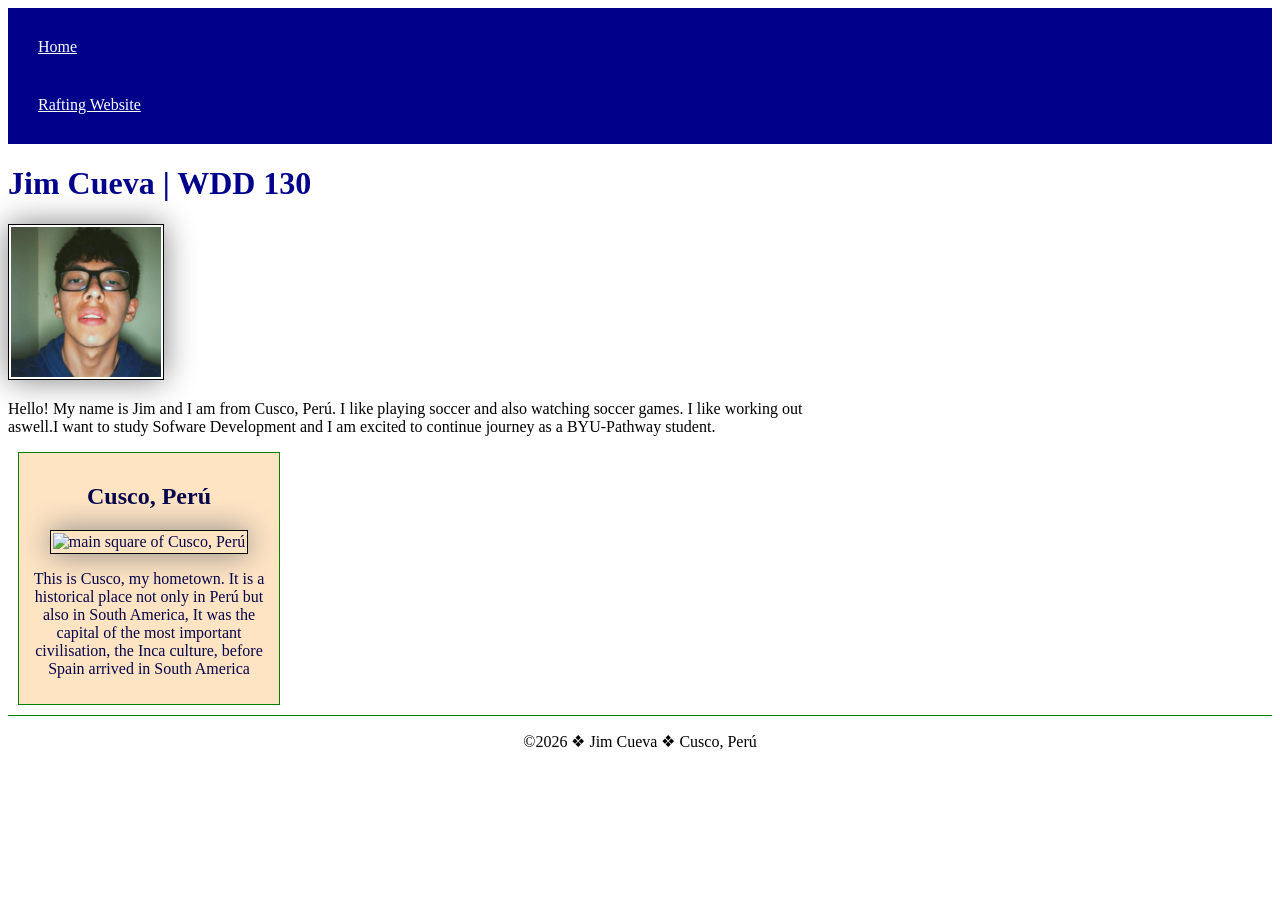
==== index.html @ 4278f08b "meta to link" ====
<!DOCTYPE html>
<html lang="en">

<head>
    <meta charset="UTF-8">
    <meta name="viewport" content="width=device-width, initial-scale=1.0">
    <meta name="description"
      content="Jim, WDD130, The purpose of this page is showing my progress in learning how to create a page successfully">
    <meta name="author" content="Jim Cueva">
    <link rel="stylesheet" href="styles/styles.css">
    <title>Jim Cueva | WDD 130</title>
</head>

<body>
    <header>
        <nav>
            <a href="#">Home</a>
            <a href="wwr/">Rafting Website</a>
        </nav>
    </header>
    <main>
        <h1>Jim Cueva | WDD 130</h1>
        <img src="images/profile.jpg" alt="This is Jim" width="200">
        <p>Hello! My name is Jim and I am from Cusco, Perú. I like playing soccer and also watching
            soccer games. I like working out aswell.I want to study Sofware Development and I am
            excited to continue journey as a BYU-Pathway student.</p>
    </main>
    <aside>
        <h2>Cusco, Perú</h2>
        <img
          src="https://upload.wikimedia.org/wikipedia/commons/thumb/0/0b/Iglesia_de_la_Compa%C3%B1%C3%ADa_de_Jes%C3%BAs%2C_Plaza_de_Armas%2C_Cusco%2C_Per%C3%BA%2C_2015-07-31%2C_DD_74.JPG/500px-Iglesia_de_la_Compa%C3%B1%C3%ADa_de_Jes%C3%BAs%2C_Plaza_de_Armas%2C_Cusco%2C_Per%C3%BA%2C_2015-07-31%2C_DD_74.JPG"
          alt="main square of Cusco, Perú">
        <p>This is Cusco, my hometown. It is a historical place not only in Perú but also in South
            America, It was the capital of the most important civilisation, the Inca culture, before
            Spain arrived in South America</p>
    </aside>
    <footer>
        <p>©️2026 ❖ Jim Cueva ❖ Cusco, Perú</p>
    </footer>
</body>

</html>
---- styles/styles.css ----
nav {
    background-color: darkblue;
    padding: 10px;
}

main {
    max-width: 800px;
}

main img {
    width: 150px;
    height: auto;
}

aside {
    width: 15rem;
    margin: 10px;
    border: 1px solid green;
    padding: 10px;
    background-color: bisque;
    color: rgb(6, 4, 74);
    text-align: center;
}

aside img {
    width: 200px;
    height: auto;
}

nav a {
    color: white;
    display: block;
    padding: 20px;
}

h1 {
    color: darkblue;
}

img {
    width: 150px;
    height: auto;
    border: 1px solid black;
    padding: 2px;
    box-shadow: 0 0 30px gray;
}

p {
    padding: 0px;
}

footer {
    margin-top: 10px;
    border-top: 1px solid green;
    text-align: center;
}
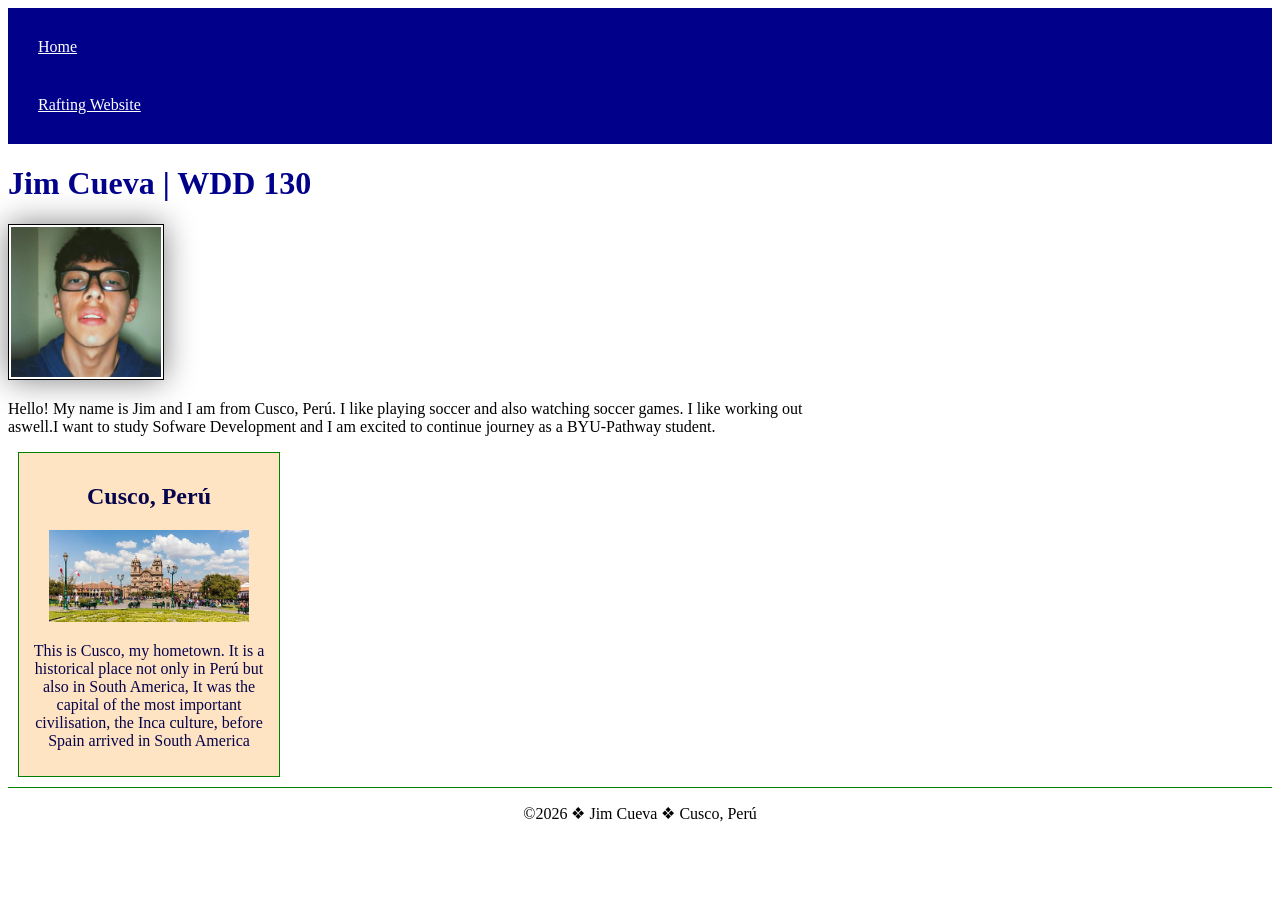
==== commit 21167be8: "changed img to local file" ====
--- a/index.html
+++ b/index.html
@@ -27,9 +27,7 @@
     </main>
     <aside>
         <h2>Cusco, Perú</h2>
-        <img
-          src="https://upload.wikimedia.org/wikipedia/commons/thumb/0/0b/Iglesia_de_la_Compa%C3%B1%C3%ADa_de_Jes%C3%BAs%2C_Plaza_de_Armas%2C_Cusco%2C_Per%C3%BA%2C_2015-07-31%2C_DD_74.JPG/500px-Iglesia_de_la_Compa%C3%B1%C3%ADa_de_Jes%C3%BAs%2C_Plaza_de_Armas%2C_Cusco%2C_Per%C3%BA%2C_2015-07-31%2C_DD_74.JPG"
-          alt="main square of Cusco, Perú">
+        <img src="images/main_square_img.JPG" alt="main square of Cusco, Perú">
         <p>This is Cusco, my hometown. It is a historical place not only in Perú but also in South
             America, It was the capital of the most important civilisation, the Inca culture, before
             Spain arrived in South America</p>
--- a/styles/styles.css
+++ b/styles/styles.css
@@ -5,11 +5,6 @@
 
 main {
     max-width: 800px;
-}
-
-main img {
-    width: 150px;
-    height: auto;
 }
 
 aside {
@@ -37,7 +32,7 @@
     color: darkblue;
 }
 
-img {
+main img {
     width: 150px;
     height: auto;
     border: 1px solid black;
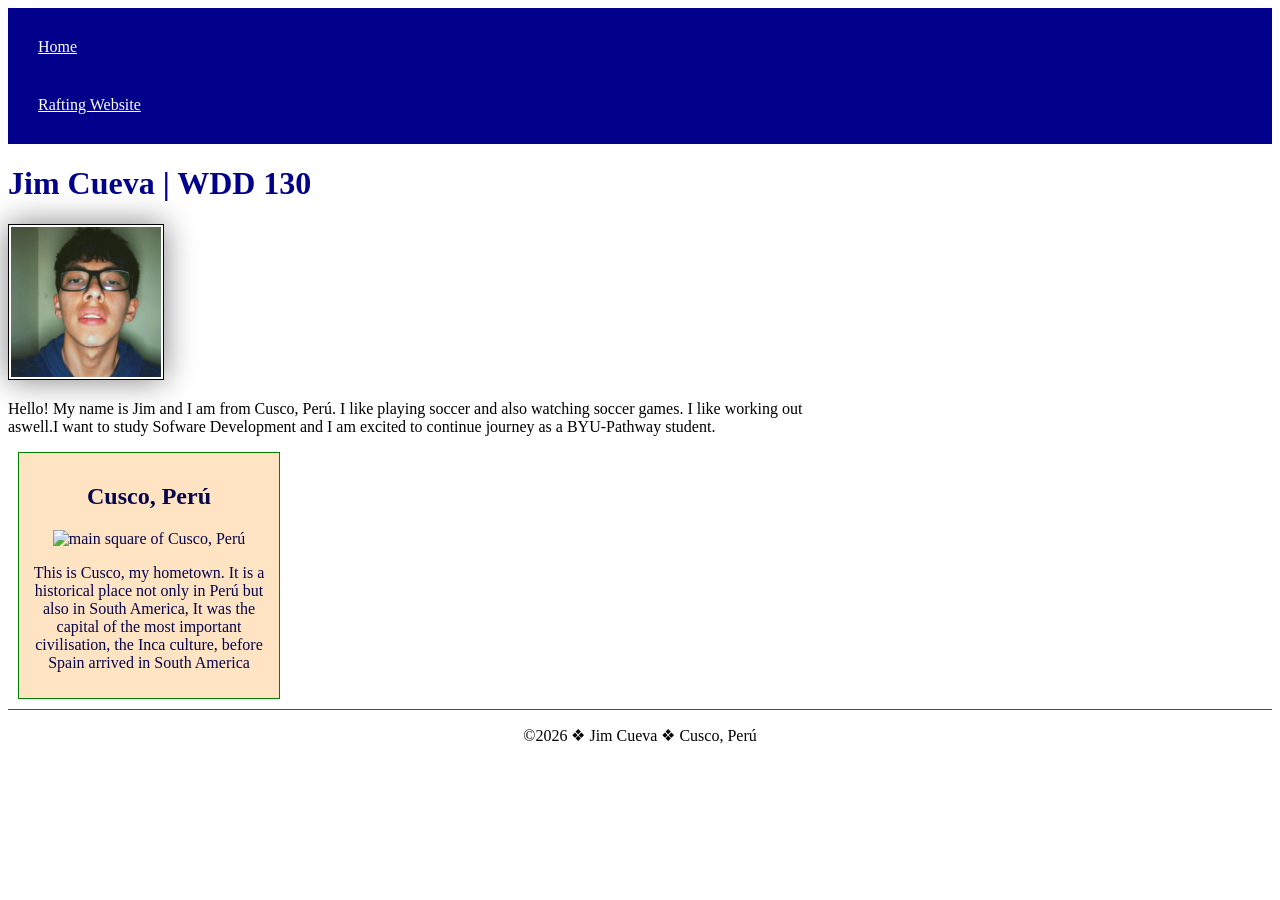
==== commit 077ad7e6: "JPG to jpg" ====
--- a/index.html
+++ b/index.html
@@ -27,7 +27,7 @@
     </main>
     <aside>
         <h2>Cusco, Perú</h2>
-        <img src="images/main_square_img.JPG" alt="main square of Cusco, Perú">
+        <img src="images/main_square_img.jpg" alt="main square of Cusco, Perú">
         <p>This is Cusco, my hometown. It is a historical place not only in Perú but also in South
             America, It was the capital of the most important civilisation, the Inca culture, before
             Spain arrived in South America</p>
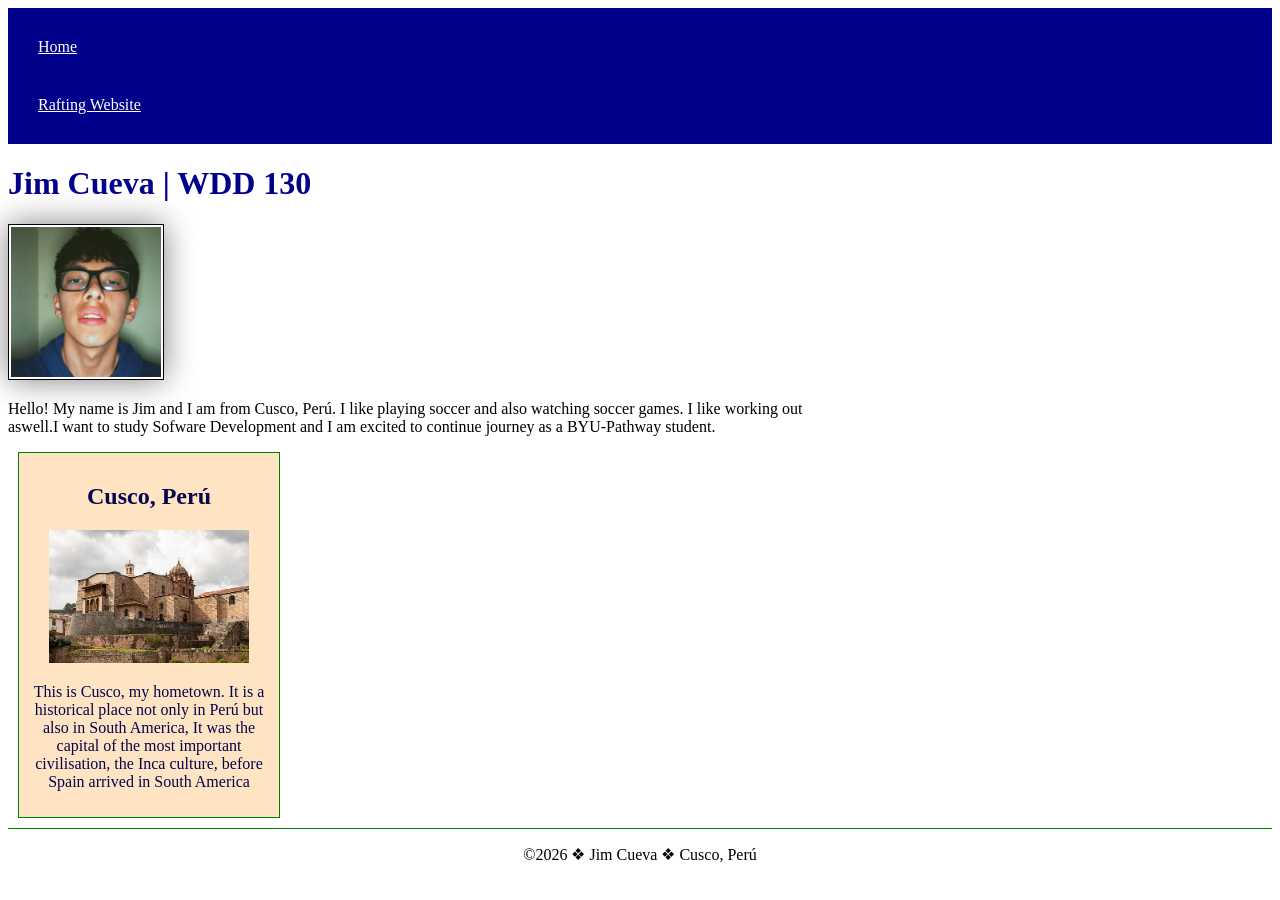
==== commit 1a86b133: "changed img" ====
--- a/index.html
+++ b/index.html
@@ -27,7 +27,7 @@
     </main>
     <aside>
         <h2>Cusco, Perú</h2>
-        <img src="images/main_square_img.jpg" alt="main square of Cusco, Perú">
+        <img src="images/main_img.jpg" alt="main square of Cusco, Perú">
         <p>This is Cusco, my hometown. It is a historical place not only in Perú but also in South
             America, It was the capital of the most important civilisation, the Inca culture, before
             Spain arrived in South America</p>
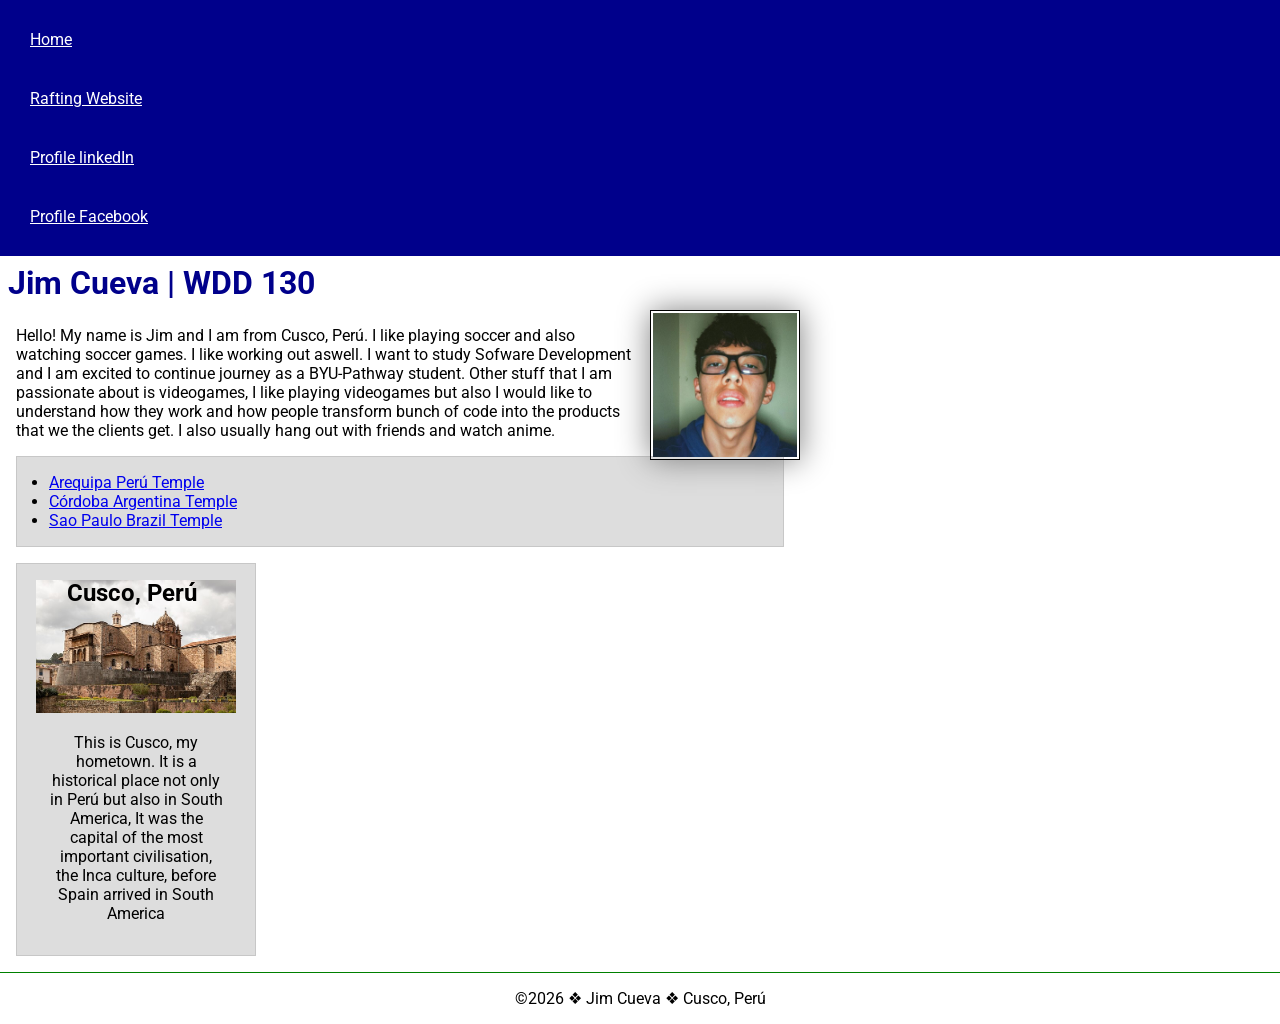
==== commit ecc73e15: "Home Page changes" ====
--- a/index.html
+++ b/index.html
@@ -1,14 +1,20 @@
+<!--21 May 2026-->
 <!DOCTYPE html>
 <html lang="en">
 
 <head>
     <meta charset="UTF-8">
     <meta name="viewport" content="width=device-width, initial-scale=1.0">
+    <title>Jim Cueva | WDD 130</title>
     <meta name="description"
-      content="Jim, WDD130, The purpose of this page is showing my progress in learning how to create a page successfully">
+      content="Jim Patrick's BYU-Idaho WDD 130 course home page and its progress throughout the weeks">
     <meta name="author" content="Jim Cueva">
     <link rel="stylesheet" href="styles/styles.css">
-    <title>Jim Cueva | WDD 130</title>
+    <link rel="preconnect" href="https://fonts.googleapis.com">
+    <link rel="preconnect" href="https://fonts.gstatic.com" crossorigin>
+    <link
+      href="https://fonts.googleapis.com/css2?family=Roboto:ital,wght@0,100..900;1,100..900&display=swap"
+      rel="stylesheet">
 </head>
 
 <body>
@@ -16,16 +22,30 @@
         <nav>
             <a href="#">Home</a>
             <a href="wwr/">Rafting Website</a>
+            <a href="https://www.linkedin.com/">Profile linkedIn</a>
+            <a href="https://facebook.com.">Profile Facebook</a>
         </nav>
     </header>
     <main>
         <h1>Jim Cueva | WDD 130</h1>
         <img src="images/profile.jpg" alt="This is Jim" width="200">
         <p>Hello! My name is Jim and I am from Cusco, Perú. I like playing soccer and also watching
-            soccer games. I like working out aswell.I want to study Sofware Development and I am
-            excited to continue journey as a BYU-Pathway student.</p>
+            soccer games. I like working out aswell. I want to study Sofware Development and I am
+            excited to continue journey as a BYU-Pathway student. Other stuff that I am passionate
+            about is videogames, I like playing videogames but also I would like to understand how
+            they work and how people transform bunch of code into the products that we the clients
+            get. I also usually hang out with friends and watch anime.</p>
+        <ul class="box indent">
+            <li><a href="https://www.churchofjesuschrist.org/temples/details/arequipa-peru-temple?lang=eng"
+                  target="_blank">Arequipa Perú Temple</a>
+            </li>
+            <li><a href="https://www.churchofjesuschrist.org/temples/details/cordoba-argentina-temple?lang=eng"
+                  target="_blank">Córdoba Argentina Temple</a></li>
+            <li><a href="https://www.churchofjesuschrist.org/temples/details/sao-paulo-brazil-temple?lang=eng"
+                  target="_blank">Sao Paulo Brazil Temple</a></li>
+        </ul>
     </main>
-    <aside>
+    <aside class="box">
         <h2>Cusco, Perú</h2>
         <img src="images/main_img.jpg" alt="main square of Cusco, Perú">
         <p>This is Cusco, my hometown. It is a historical place not only in Perú but also in South
--- a/styles/styles.css
+++ b/styles/styles.css
@@ -1,6 +1,21 @@
+:root {
+    --padding: 10px;
+}
+
+* {
+    margin: 0;
+    padding: 0;
+    box-sizing: border-box;
+}
+
+body {
+    font-size: 16px;
+    font-family: Roboto, Arial, sans-serif;
+}
+
 nav {
     background-color: darkblue;
-    padding: 10px;
+    padding: var(--padding);
 }
 
 main {
@@ -11,15 +26,22 @@
     width: 15rem;
     margin: 10px;
     border: 1px solid green;
-    padding: 10px;
+    padding: var(--padding);
     background-color: bisque;
     color: rgb(6, 4, 74);
     text-align: center;
+    position: relative;
 }
 
 aside img {
     width: 200px;
     height: auto;
+}
+
+aside h2 {
+    position: absolute;
+    top: 15px;
+    left: 50px;
 }
 
 nav a {
@@ -30,6 +52,7 @@
 
 h1 {
     color: darkblue;
+    padding: .5rem;
 }
 
 main img {
@@ -38,14 +61,30 @@
     border: 1px solid black;
     padding: 2px;
     box-shadow: 0 0 30px gray;
+    float: right;
+    margin: 0 0 1rem 1rem;
 }
 
 p {
     padding: 0px;
+    margin: 1rem;
 }
 
 footer {
     margin-top: 10px;
     border-top: 1px solid green;
     text-align: center;
+}
+
+/* Class Selectors */
+.box {
+    margin: 1rem;
+    border: 1px solid rgba(0, 0, 0, .1);
+    padding: 1rem;
+    background-color: #ddd;
+    color: #000;
+}
+
+.indent {
+    padding-left: 2rem;
 }
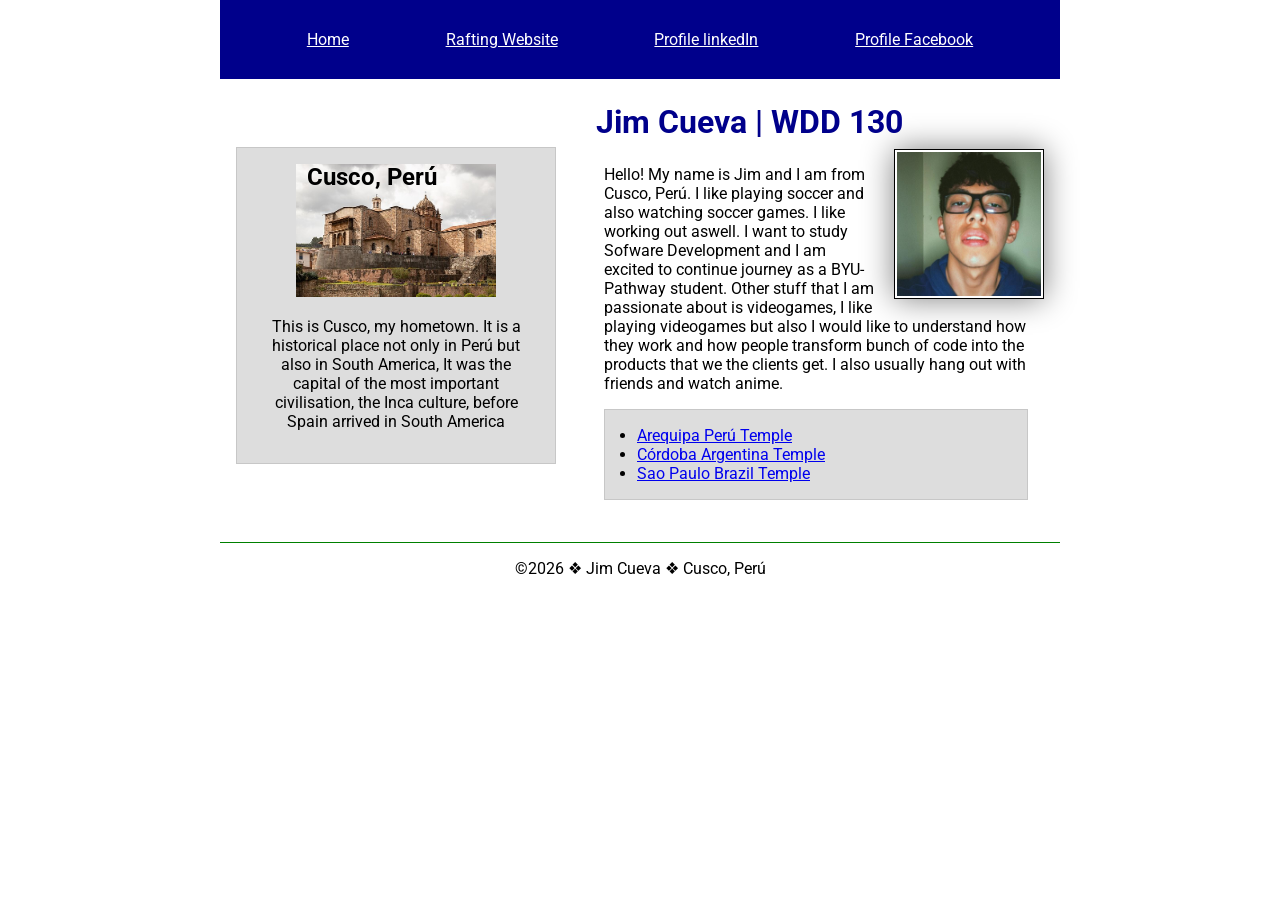
==== commit 77b99640: "grid and flex activity" ====
--- a/index.html
+++ b/index.html
@@ -26,32 +26,41 @@
             <a href="https://facebook.com.">Profile Facebook</a>
         </nav>
     </header>
-    <main>
-        <h1>Jim Cueva | WDD 130</h1>
-        <img src="images/profile.jpg" alt="This is Jim" width="200">
-        <p>Hello! My name is Jim and I am from Cusco, Perú. I like playing soccer and also watching
-            soccer games. I like working out aswell. I want to study Sofware Development and I am
-            excited to continue journey as a BYU-Pathway student. Other stuff that I am passionate
-            about is videogames, I like playing videogames but also I would like to understand how
-            they work and how people transform bunch of code into the products that we the clients
-            get. I also usually hang out with friends and watch anime.</p>
-        <ul class="box indent">
-            <li><a href="https://www.churchofjesuschrist.org/temples/details/arequipa-peru-temple?lang=eng"
-                  target="_blank">Arequipa Perú Temple</a>
-            </li>
-            <li><a href="https://www.churchofjesuschrist.org/temples/details/cordoba-argentina-temple?lang=eng"
-                  target="_blank">Córdoba Argentina Temple</a></li>
-            <li><a href="https://www.churchofjesuschrist.org/temples/details/sao-paulo-brazil-temple?lang=eng"
-                  target="_blank">Sao Paulo Brazil Temple</a></li>
-        </ul>
-    </main>
-    <aside class="box">
-        <h2>Cusco, Perú</h2>
-        <img src="images/main_img.jpg" alt="main square of Cusco, Perú">
-        <p>This is Cusco, my hometown. It is a historical place not only in Perú but also in South
-            America, It was the capital of the most important civilisation, the Inca culture, before
-            Spain arrived in South America</p>
-    </aside>
+    <div class="grid">
+        <main>
+            <h1>Jim Cueva | WDD 130</h1>
+            <img src="images/profile.jpg" alt="This is Jim" width="200">
+            <p>Hello! My name is Jim and I am from Cusco, Perú. I like playing soccer and also
+                watching
+                soccer games. I like working out aswell. I want to study Sofware Development and I
+                am
+                excited to continue journey as a BYU-Pathway student. Other stuff that I am
+                passionate
+                about is videogames, I like playing videogames but also I would like to understand
+                how
+                they work and how people transform bunch of code into the products that we the
+                clients
+                get. I also usually hang out with friends and watch anime.</p>
+            <ul class="box indent">
+                <li><a href="https://www.churchofjesuschrist.org/temples/details/arequipa-peru-temple?lang=eng"
+                      target="_blank">Arequipa Perú Temple</a>
+                </li>
+                <li><a href="https://www.churchofjesuschrist.org/temples/details/cordoba-argentina-temple?lang=eng"
+                      target="_blank">Córdoba Argentina Temple</a></li>
+                <li><a href="https://www.churchofjesuschrist.org/temples/details/sao-paulo-brazil-temple?lang=eng"
+                      target="_blank">Sao Paulo Brazil Temple</a></li>
+            </ul>
+        </main>
+        <aside class="box">
+            <h2>Cusco, Perú</h2>
+            <img src="images/main_img.jpg" alt="main square of Cusco, Perú">
+            <p>This is Cusco, my hometown. It is a historical place not only in Perú but also in
+                South
+                America, It was the capital of the most important civilisation, the Inca culture,
+                before
+                Spain arrived in South America</p>
+        </aside>
+    </div>
     <footer>
         <p>©️2026 ❖ Jim Cueva ❖ Cusco, Perú</p>
     </footer>
--- a/styles/styles.css
+++ b/styles/styles.css
@@ -13,9 +13,19 @@
     font-family: Roboto, Arial, sans-serif;
 }
 
+header,
+.grid,
+footer {
+    max-width: 840px;
+    margin: 0 auto;
+}
+
 nav {
     background-color: darkblue;
     padding: var(--padding);
+    display: flex;
+    justify-content: space-evenly;
+    align-items: center;
 }
 
 main {
@@ -41,7 +51,7 @@
 aside h2 {
     position: absolute;
     top: 15px;
-    left: 50px;
+    left: 70px;
 }
 
 nav a {
@@ -87,4 +97,21 @@
 
 .indent {
     padding-left: 2rem;
+}
+
+.grid {
+    display: grid;
+    align-items: center;
+}
+
+main {
+    grid-column: 2/3;
+    margin: 1rem;
+}
+
+aside {
+    width: 20rem;
+    position: relative;
+    grid-column: 1/2;
+    grid-row: 1/2;
 }
